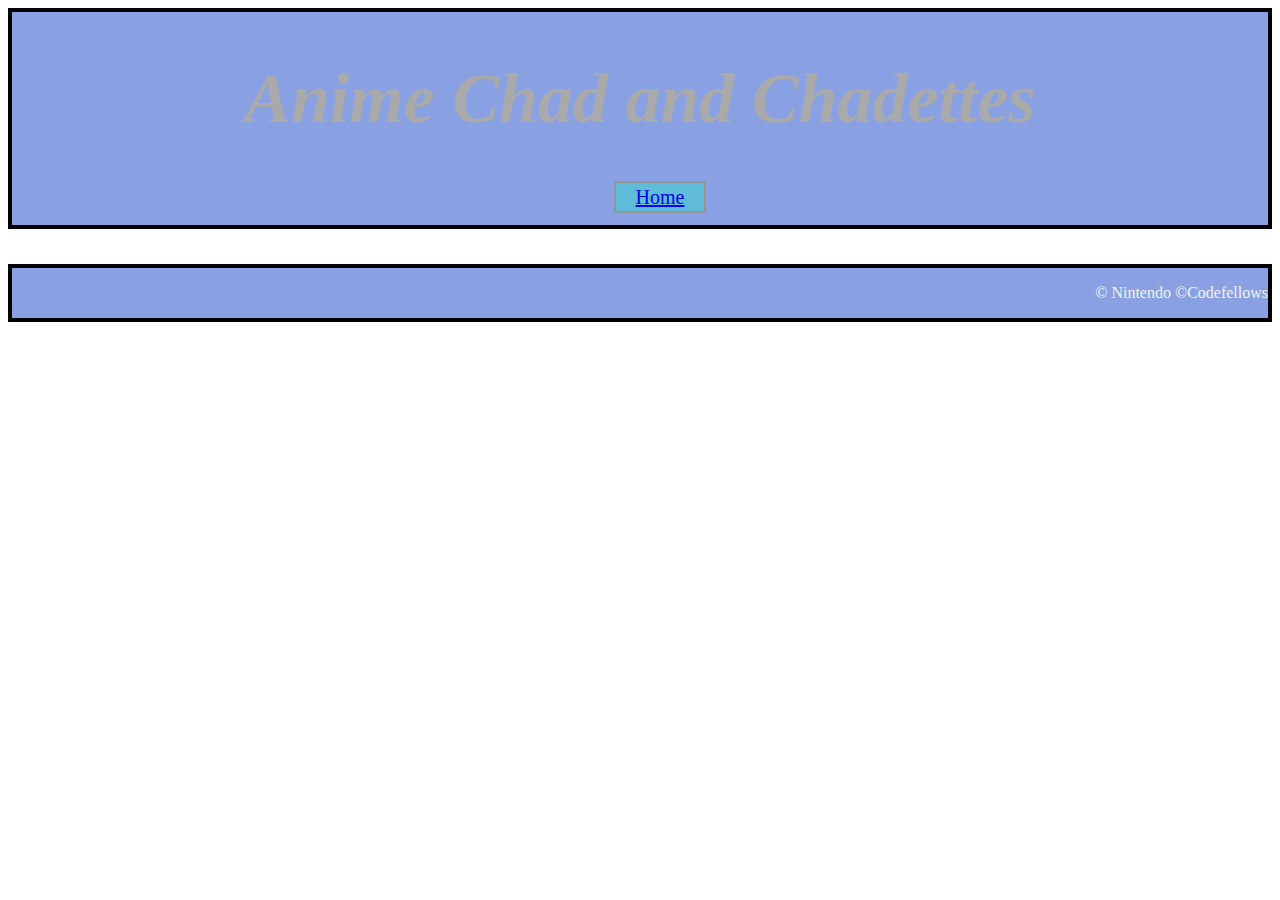
==== animeguys.html @ 57206cb2 "Added all extensions for site" ====
<!DOCTYPE html>
<html>
    <head>
        <title>Battle Smash</title>
        <link href="style.css" rel="stylesheet" type="text/css"/>
    </head>
<body>
    <header>
        <h1>Anime Chad and Chadettes</h1>
        <nav>
            <ul>
                <li><a href="index.html">Home</a></li>
            </ul>
        </nav>
    </header>
    <footer>
        <p>&copy; Nintendo &copy;Codefellows</p>
    </footer>
</body>
---- style.css ----
body {
    background-image: url(https://i.imgur.com/CnIaPPO.png);  
}

header, footer{
    background-color: rgba(68, 106, 209, 0.63);
    border: black 4px solid;
    margin-bottom: 35px;
}

h1 {
    color: rgb(170, 170, 170);
    text-align: center;
    font-size: 70px;
    font-style: italic;

}

nav {
    text-align: center;

}

li {
    border: rgba(148, 148, 148) 2px solid;
    display: inline;
    background-color: #5fbcd8;
    padding: 3px 20px;
    margin: 20px 20px;
    font-size: 20px
}

article {
    text-align: center;
    margin: 10px 0px;
    font-size: 40px;
        color:rgb(202, 200, 200)
}

footer > p {
    color: #f0f2f5;
    text-align: right;
}
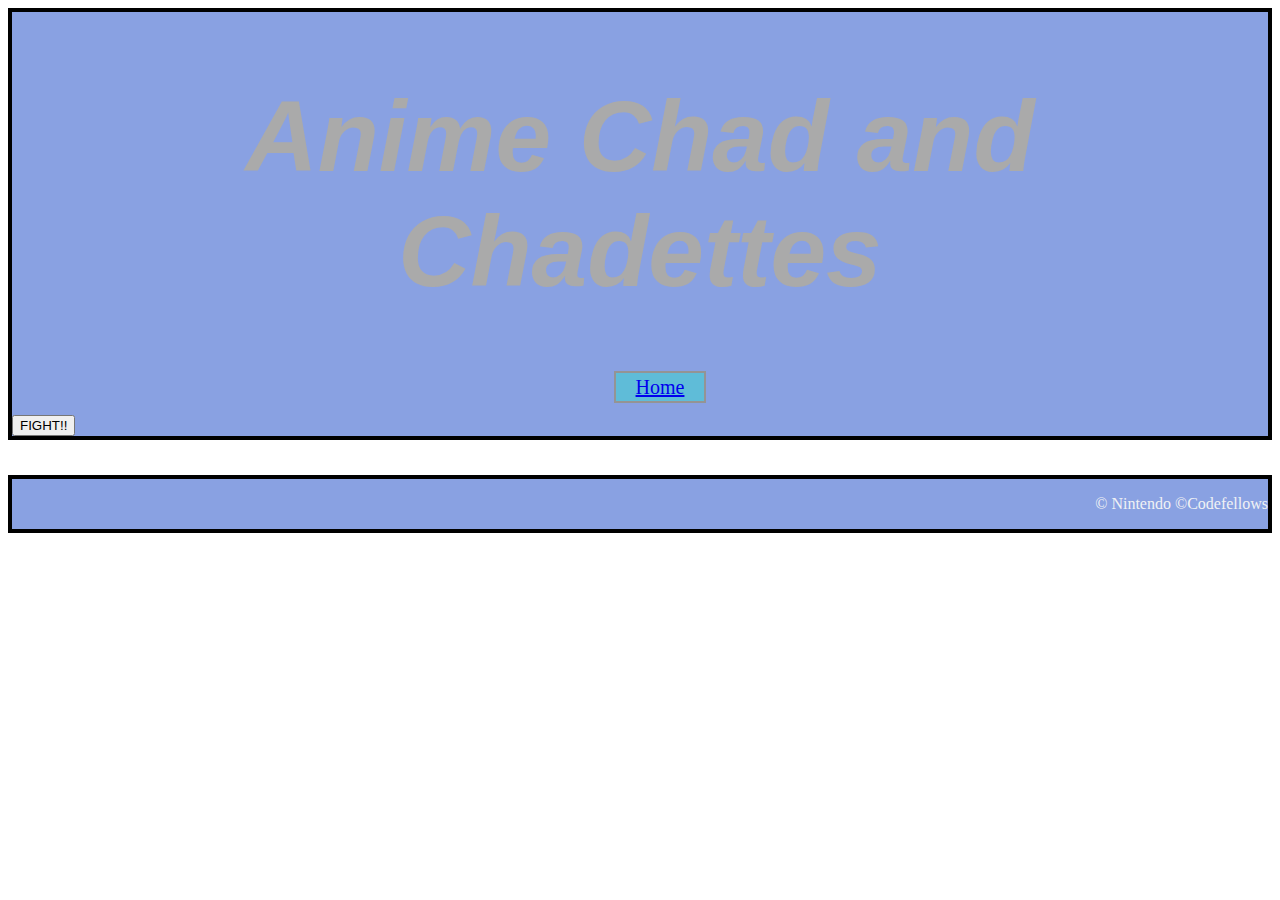
==== commit d696739c: "jscript" ====
--- a/animeguys.html
+++ b/animeguys.html
@@ -12,6 +12,8 @@
                 <li><a href="index.html">Home</a></li>
             </ul>
         </nav>
+        <button onclick="addAnime()">FIGHT!!</button>
+        <script src="app4.js"></script>
     </header>
     <footer>
         <p>&copy; Nintendo &copy;Codefellows</p>
--- a/style.css
+++ b/style.css
@@ -11,8 +11,11 @@
 h1 {
     color: rgb(170, 170, 170);
     text-align: center;
-    font-size: 70px;
+    font-size: 100px;
     font-style: italic;
+    font-stretch:ultra-expanded;
+    font-family: 'Franklin Gothic Medium', 'Arial Narrow', Arial, sans-serif;
+    
 
 }
 
@@ -41,3 +44,8 @@
     color: #f0f2f5;
     text-align: right;
 }
+
+.text {
+  color: blue;
+
+}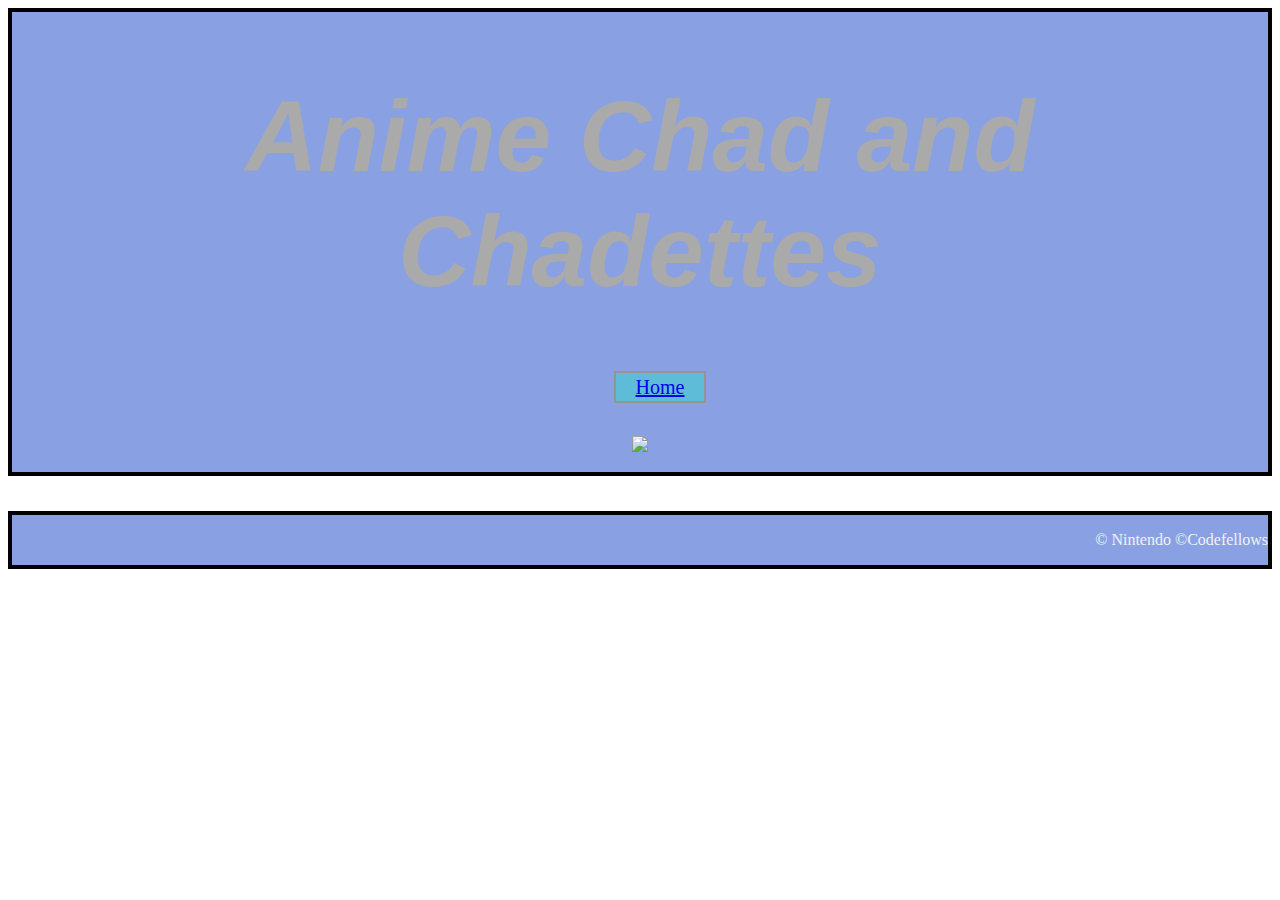
==== commit 12c861ee: "changed animeguy tab" ====
--- a/animeguys.html
+++ b/animeguys.html
@@ -5,6 +5,7 @@
         <link href="style.css" rel="stylesheet" type="text/css"/>
     </head>
 <body>
+    <script src="app4.js"></script>
     <header>
         <h1>Anime Chad and Chadettes</h1>
         <nav>
@@ -12,8 +13,9 @@
                 <li><a href="index.html">Home</a></li>
             </ul>
         </nav>
-        <button onclick="addAnime()">FIGHT!!</button>
-        <script src="app4.js"></script>
+        <article>
+            <script>addAnime()</script>
+        </article>
     </header>
     <footer>
         <p>&copy; Nintendo &copy;Codefellows</p>
